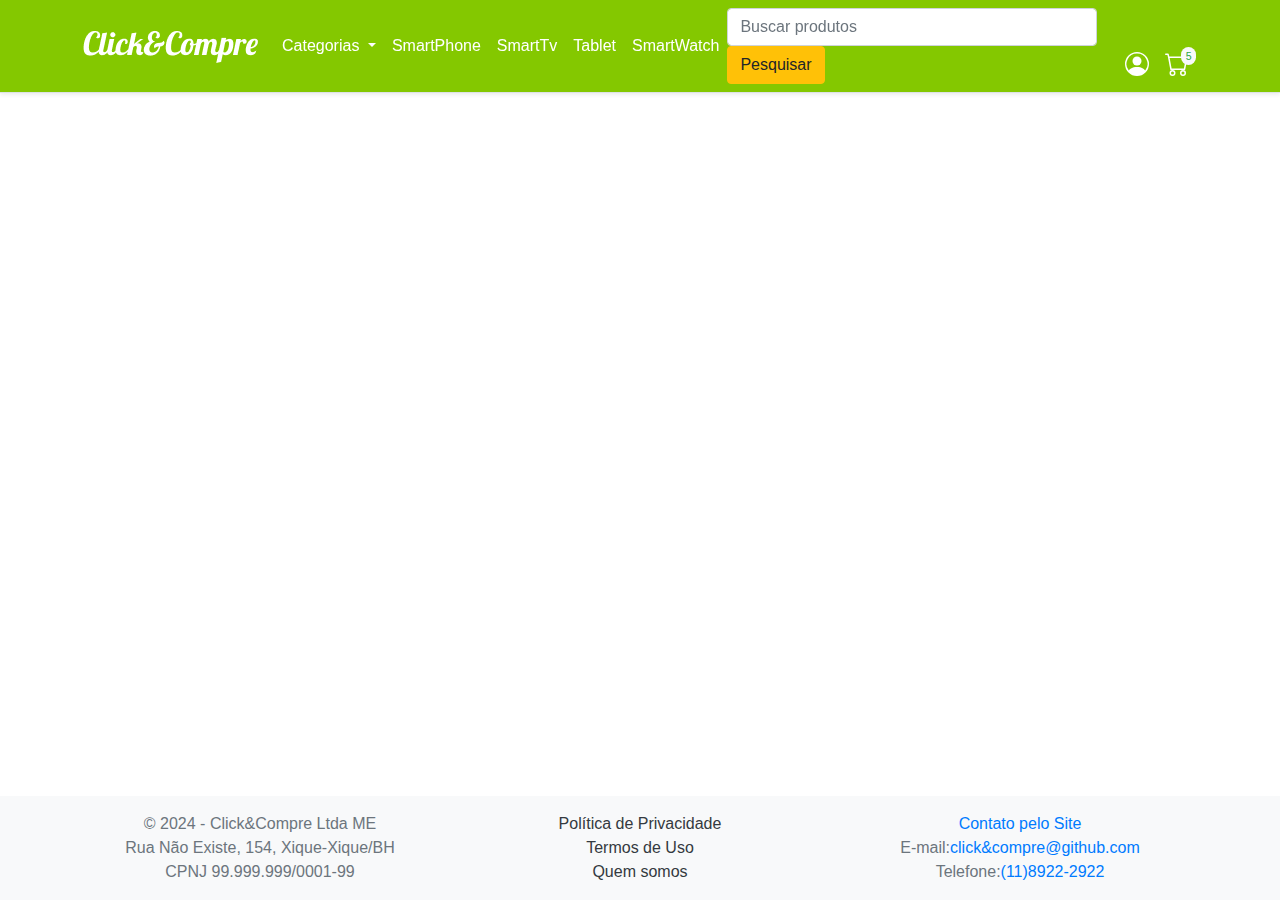
==== projetoWeb/base.html @ e8d2d826 "Primeiro git" ====
<!DOCTYPE html>
<html lang="pt-br">

<head>
  <meta charset="UTF-8">
  <meta name="viewport" content="width=device-width, initial-scale=1.0">
  <title>Click&Compre :: Base</title>
  <link rel="stylesheet" href="bootstrap.min.css">
  <link rel="stylesheet" href="css/style.css">
</head>

<body>

  <div class="d-flex flex-column wrapper">
    <!--Barra de navegação-->
    <nav class="navbar col-12 position-fixed navbar-expand-lg navbar-dark border-bottom shadow-sm mb-3" style="background-color: #84C800;">
      <div class="container-fluid col-11 m-auto">
        <a class="navbar-brand" href="index.html"><img src="img/Click&Compre.png" alt="logotip"></a>
        <button class="navbar-toggler" type="button" data-toggle="collapse" data-target="#navbarSupportedContent"
          aria-controls="navbarSupportedContent" aria-expanded="false" aria-label="Toggle navigation">
          <span class="navbar-toggler-icon"></span>
        </button>
        <!-- Esse parte do código refere-se a categotias-->
        <div class="collapse navbar-collapse" id="navbarSupportedContent">
          <ul class="navbar-nav mr-auto d-flex justify-content-start ">
            <li class="nav-item active">
            <li class="nav-item dropdown">
              <a class="nav-link dropdown-toggle text-white" href="#" role="button" data-toggle="dropdown"
                aria-expanded="false">
                Categorias
              </a>
              <div class="dropdown-menu">
                <a class="dropdown-item" href="#">SmartPhones</a>
                <a class="dropdown-item" href="#">Tablets</a>
                <a class="dropdown-item" href="#">SmartTvs</a>
                <a class="dropdown-item" href="#">SmartWhatchs</a>
              </div>
            </li>
            <!--FIM da categorias-->
            <li class="nav-item">
              <a class="nav-link text-white" href="#">SmartPhone</a>
            </li>
            <li class="nav-item">
              <a class="nav-link text-white" href="#">SmartTv</a>
            </li>
            <li class="nav-item"></li>
            <a class="nav-link text-white" href="#">Tablet</a>
            </li>
            <li class="nav-item"></li>
            <a class="nav-link text-white" href="#">SmartWatch</a>
            </li>
          </ul>
          <div class="w-50">
            <form class="form-inline my-2 my-lg-0">
              <!--Início Barra de pesquisa-->
              <input class="form-control mr-sm-1" type="search" placeholder="Buscar produtos"
                aria-label="Search" style="width: 370px;">
              <!--FIM Barra de pesquisa-->
              <button class="btn btn-warning my-2 my-sm-0" type="submit">Pesquisar</button>
            </form>
          </div>
          <div class="dropdown-divider"></div>
          <div class="align-self-end">
            <ul class="navbar-nav">
              <li class="nav-item">
                <a class="nav-link text-white" href="login.html"><svg xmlns="http://www.w3.org/2000/svg" width="24" height="24"
                    fill="currentColor" class="bi bi-person-circle" viewBox="0 0 16 16">
                    <path d="M11 6a3 3 0 1 1-6 0 3 3 0 0 1 6 0" />
                    <path fill-rule="evenodd"
                      d="M0 8a8 8 0 1 1 16 0A8 8 0 0 1 0 8m8-7a7 7 0 0 0-5.468 11.37C3.242 11.226 4.805 10 8 10s4.757 1.225 5.468 2.37A7 7 0 0 0 8 1" />
                  </svg></a>
              </li>
              <li class="nav-item">
                <span class="badge rounded-pill bg-light text-success position-absolute ml-4 my-1"
                  title="5 produto(s) no carrinho"><small>5</small></span>
                <a class="nav-link text-white" href="#">
                  <svg xmlns="http://www.w3.org/2000/svg" width="24" height="24" fill="currentColor" class="bi bi-cart"
                    viewBox="0 0 16 16">
                    <path
                      d="M0 1.5A.5.5 0 0 1 .5 1H2a.5.5 0 0 1 .485.379L2.89 3H14.5a.5.5 0 0 1 .491.592l-1.5 8A.5.5 0 0 1 13 12H4a.5.5 0 0 1-.491-.408L2.01 3.607 1.61 2H.5a.5.5 0 0 1-.5-.5M3.102 4l1.313 7h8.17l1.313-7zM5 12a2 2 0 1 0 0 4 2 2 0 0 0 0-4m7 0a2 2 0 1 0 0 4 2 2 0 0 0 0-4m-7 1a1 1 0 1 1 0 2 1 1 0 0 1 0-2m7 0a1 1 0 1 1 0 2 1 1 0 0 1 0-2" />
                  </svg>
                </a>
              </li>
            </ul>
          </div>
        </div>
      </div>
    </nav>
      <main class="flex-fill">
        <div class="container" style="margin-top:80px;">
          
        </div>
      </main>
    <footer class="boorder-top text-muted bg-light">
      <div class="container">
        <div class="row py-3">
          <div class="col-12 col-md-4 text-center">
            &copy; 2024 - Click&Compre Ltda ME <br> Rua Não Existe, 154, Xique-Xique/BH <br> CPNJ 99.999.999/0001-99
          </div>
          <div class="col-12 col-md-4 text-center">
            <a href="politicasdeprivacidade.html" class="text-decoration-none text-dark">Política de Privacidade</a> <br>
            <a href="termos.html" class="text-decoration-none text-dark">Termos de Uso</a> <br>
            <a href="quemsomos.html" class="text-decoration-none text-dark">Quem somos</a> <br>
          </div>
          <div class="col-12 col-md-4 text-center">
            <a href="#" class="text-decoration-none text dark">Contato pelo Site</a> <br>
            E-mail:<a href="#" class="text-decoration-none text dark">click&compre@github.com</a> <br>
            Telefone:<a href="#" class="text-decoration-none text dark">(11)8922-2922</a> <br>
          </div>
        </div>
      </div>
    </footer>
  </div>

  <script src="https://cdn.jsdelivr.net/npm/jquery@3.5.1/dist/jquery.slim.min.js"
    integrity="sha384-DfXdz2htPH0lsSSs5nCTpuj/zy4C+OGpamoFVy38MVBnE+IbbVYUew+OrCXaRkfj"
    crossorigin="anonymous"></script>
  <script src="https://cdn.jsdelivr.net/npm/bootstrap@4.6.2/dist/js/bootstrap.bundle.min.js"
    integrity="sha384-Fy6S3B9q64WdZWQUiU+q4/2Lc9npb8tCaSX9FK7E8HnRr0Jz8D6OP9dO5Vg3Q9ct"
    crossorigin="anonymous"></script>
  <script src="bootstrap.min.js"></script>
</body>

</html>
---- projetoWeb/css/style.css ----
body {
    min-width: 372px;
}

.wrapper {
    min-height: 100vh;
}

p {
    font-size: 16px;
}
.lista {
    font-size: 16px;
}

nav {
    z-index: 999;
    background-color: ;
}
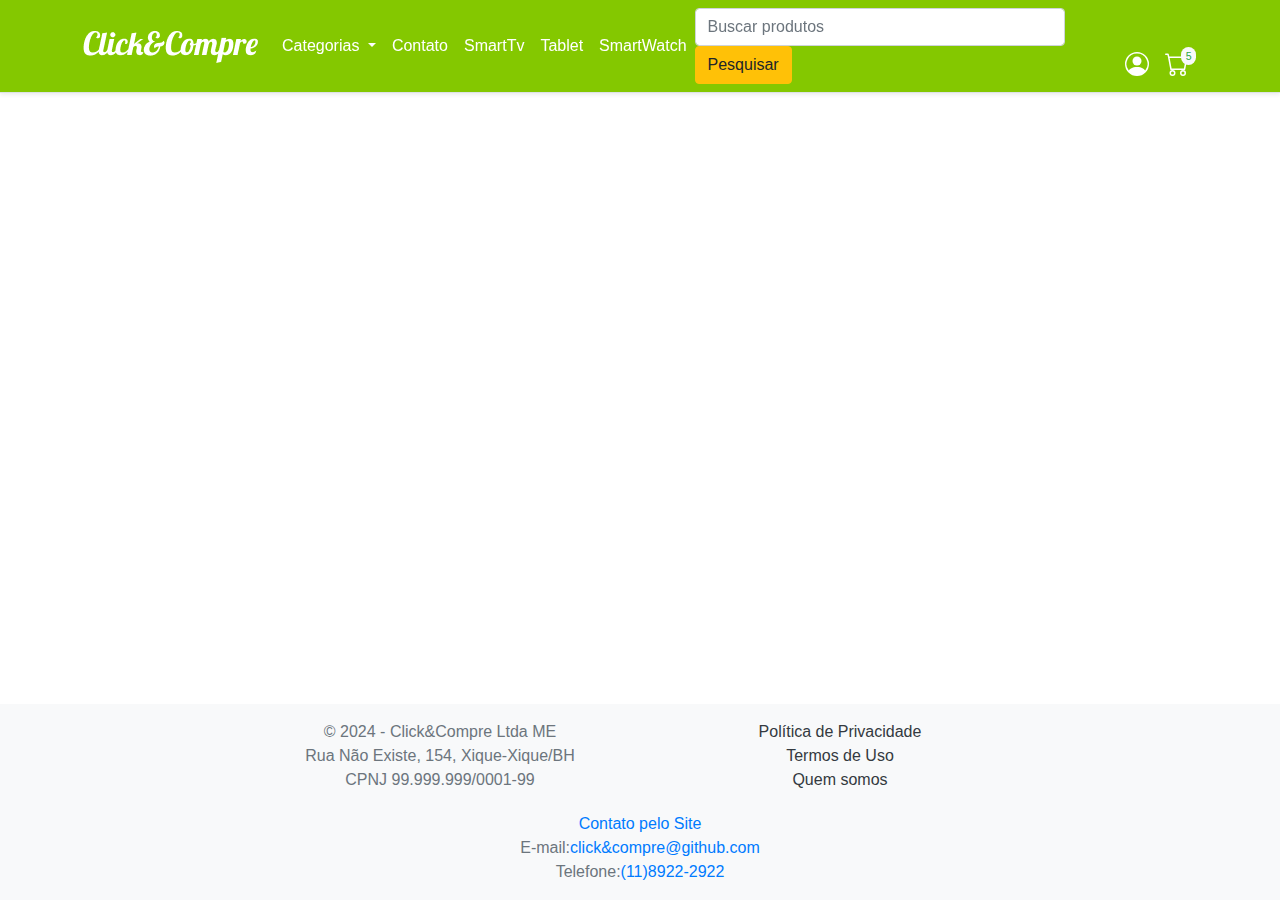
==== commit ceebf0e8: "Atualizações dia 14/10" ====
--- a/projetoWeb/base.html
+++ b/projetoWeb/base.html
@@ -13,7 +13,7 @@
 
   <div class="d-flex flex-column wrapper">
     <!--Barra de navegação-->
-    <nav class="navbar col-12 position-fixed navbar-expand-lg navbar-dark border-bottom shadow-sm mb-3" style="background-color: #84C800;">
+    <nav class="navbar col-12 position-fixed navbar-expand-lg navbar-dark border-bottom shadow-sm mb-3">
       <div class="container-fluid col-11 m-auto">
         <a class="navbar-brand" href="index.html"><img src="img/Click&Compre.png" alt="logotip"></a>
         <button class="navbar-toggler" type="button" data-toggle="collapse" data-target="#navbarSupportedContent"
@@ -38,7 +38,7 @@
             </li>
             <!--FIM da categorias-->
             <li class="nav-item">
-              <a class="nav-link text-white" href="#">SmartPhone</a>
+              <a class="nav-link text-white" href="contatosite.html">Contato</a>
             </li>
             <li class="nav-item">
               <a class="nav-link text-white" href="#">SmartTv</a>
--- a/projetoWeb/css/style.css
+++ b/projetoWeb/css/style.css
@@ -9,11 +9,253 @@
 p {
     font-size: 16px;
 }
+
+.pp {
+  position: relative;
+  top: 79px;
+  font-size: 24px;
+  font-weight: bold;
+}
+
 .lista {
     font-size: 16px;
 }
 
 nav {
     z-index: 999;
-    background-color: ;
+    background-color:#84C800;
+}
+
+.custom-container {
+  max-width: 2440px;
+}
+
+.my-tag {
+  text-decoration: none;
+  color: black;
+}
+
+.my-tag:hover {
+  text-decoration: none;
+  color: blue;
+}
+
+.divisor {
+  width: auto;
+  height: 1px;
+  background-color: #bfbfbf;
+  align-items: center;
+  margin-top: 80px;
+}
+
+.card {
+  width: 225px;
+  height: auto;
+  border: 1px solid #ddd;
+  border-radius: 10px;
+  box-shadow: 0px 2px 5px rgba(0, 0, 0, 0.1);
+  padding: 15px;
+  text-align: center; /* Centraliza o conteúdo no card */
+  transition: transform 0.3s ease;
+}
+
+.card:hover {
+  transform: scale(1.05);
+}
+
+.product-image {
+  max-width: 100%;
+  height: auto;
+  margin-bottom: 15px; /* Espaço inferior da imagem */
+  display: block;
+  margin-left: auto;
+  margin-right: auto; /* Centraliza a imagem */
+}
+
+
+.discount-badge {
+  background-color: #84C800;
+  color: white;
+  padding: 5px;
+  font-size: 13px;
+  border-radius: 25px;
+  position: absolute;
+  top: 10px;
+  right: 10px;
+}
+
+.product-name {
+  font-size: 18px;
+  margin: 5px 0; /* Aproxima o nome do produto dos demais textos */
+}
+
+.old-price {
+  text-decoration: line-through;
+  color: #999;
+}
+
+.new-price {
+  color: #333;
+  font-weight: bold;
+  font-size: 18px;
+}
+
+.discount {
+  color: green;
+}
+
+.favorite-icon {
+  position: absolute;
+  bottom: 10px;
+  right: 10px;
+}
+/* Icones de favorito */
+#fav-icon {
+  color: grey;      /* Cor padrão (não favorito) */
+  cursor: pointer;  /* Mostra que é clicável */
+}
+
+#fav-icon.favorited {
+  color: red;  /* Cor quando estiver nos favoritos */
+}
+
+.row {
+  display: flex;
+  flex-wrap: wrap;
+  justify-content: center;
+  gap: 20px; /* Adiciona espaçamento entre os cards */
+}
+
+@media (max-width: 768px) {
+  .card {
+    width: 100%;
+  }
+}
+
+@media (max-width: 768px) {
+  .col-lg-2, .col-md-4, .col-sm-6 {
+    flex: 0 0 100%;
+    max-width: 100%;
+  }
+}
+
+@media (min-width: 769px) and (max-width: 1024px) {
+  .col-lg-2 {
+    flex: 0 0 30%; /* Ajusta o tamanho dos cards em telas médias */
+  }
+} 
+
+/* Itens */
+.category-list {
+  display: flex;
+  justify-content: center;
+  overflow-x: auto;
+  white-space: nowrap;
+  padding: 20px 0; /* Espaço vertical */
+  padding-left: 15px; /* Adiciona espaço para o primeiro item */
+}
+
+.category-item {
+  flex: 0 0 auto;
+  text-align: center;
+  padding: 10px;
+  margin: 0 15px; /* Espaço entre os itens */
+  width: 150px;
+  transition: transform 0.3s ease; /* Aplica a transição de escala ao item */
+}
+
+.category-item:hover {
+  transform: scale(1.1); /* Efeito de aumento ao passar o mouse no item */
+}
+
+.category-item img {
+  width: 120px;
+  height: 120px;
+  border-radius: 50%; /* Faz a imagem ser circular */
+  border: 2px solid #ddd; /* Borda padrão da imagem */
+  transition: border-color 0.3s ease; /* Transição suave para a borda da imagem */
+}
+
+.category-item:hover img {
+  border-color: #84C800; /* Borda verde ao passar o mouse sobre o item */
+}
+
+.category-item p {
+  margin-top: 15px;
+  font-size: 16px;
+  font-weight: bold;
+  color: #333;
+}
+.category-list::-webkit-scrollbar {
+  display: none; /* Oculta a barra de rolagem horizontal */
+}
+
+/* Marcas de celulares */
+.custom-card-container {
+  border-radius: 15px;
+  overflow: hidden;
+  transition: transform 0.3s ease, box-shadow 0.3s ease;
+  cursor: pointer;
+  padding: 15px;
+  text-align: center;
+  height: 250px;
+  width: 250px;
+}
+
+.custom-card-container:hover {
+  transform: scale(1.05); /* Efeito de aumentar o tamanho do cartão */
+  box-shadow: 0 8px 16px rgba(0, 0, 0, 0.2); /* Sombra suave ao hover */
+}
+
+.custom-card-container img {
+  border-radius: 10px;
+  max-width: 100%;
+  height: 150px;
+  position: relative;
+  left: 40px;
+  top: 10px;
+}
+
+.custom-card-body {
+  margin-top: 15px;
+}
+
+.discount-label {
+  position: absolute;
+  top: 15px;
+  left: 15px;
+  background-color: rgba(255, 255, 255, 0.8);
+  padding: 5px 10px;
+  border-radius: 10px;
+  font-weight: bold;
+}
+
+.discount-text {
+  font-size: 18px;
+  font-weight: bold;
+  color: white;
+  text-align: center;
+  position: absolute;
+  bottom: 10px;
+}
+
+/* Personalização de cores */
+.bg-yellow {
+  background: linear-gradient(180deg, rgba(255, 213, 89, 0.75) 0%, rgba(224, 167, 0, 0.75) 100%);
+}
+
+.bg-green {
+  background: linear-gradient(180deg, rgba(132, 200, 0, 0.75) 0%, rgba(103, 155, 1, 0.75) 100%);
+}
+
+.bg-blue {
+  background: linear-gradient(180deg, rgba(81, 173, 255, 0.75) 85.67%, rgba(44, 137, 219, 0.75) 100%);
+}
+
+/* Responsividade */
+@media (max-width: 768px) {
+  .custom-card-container img {
+      width: 150px;
+      height: auto;
+  }
 }